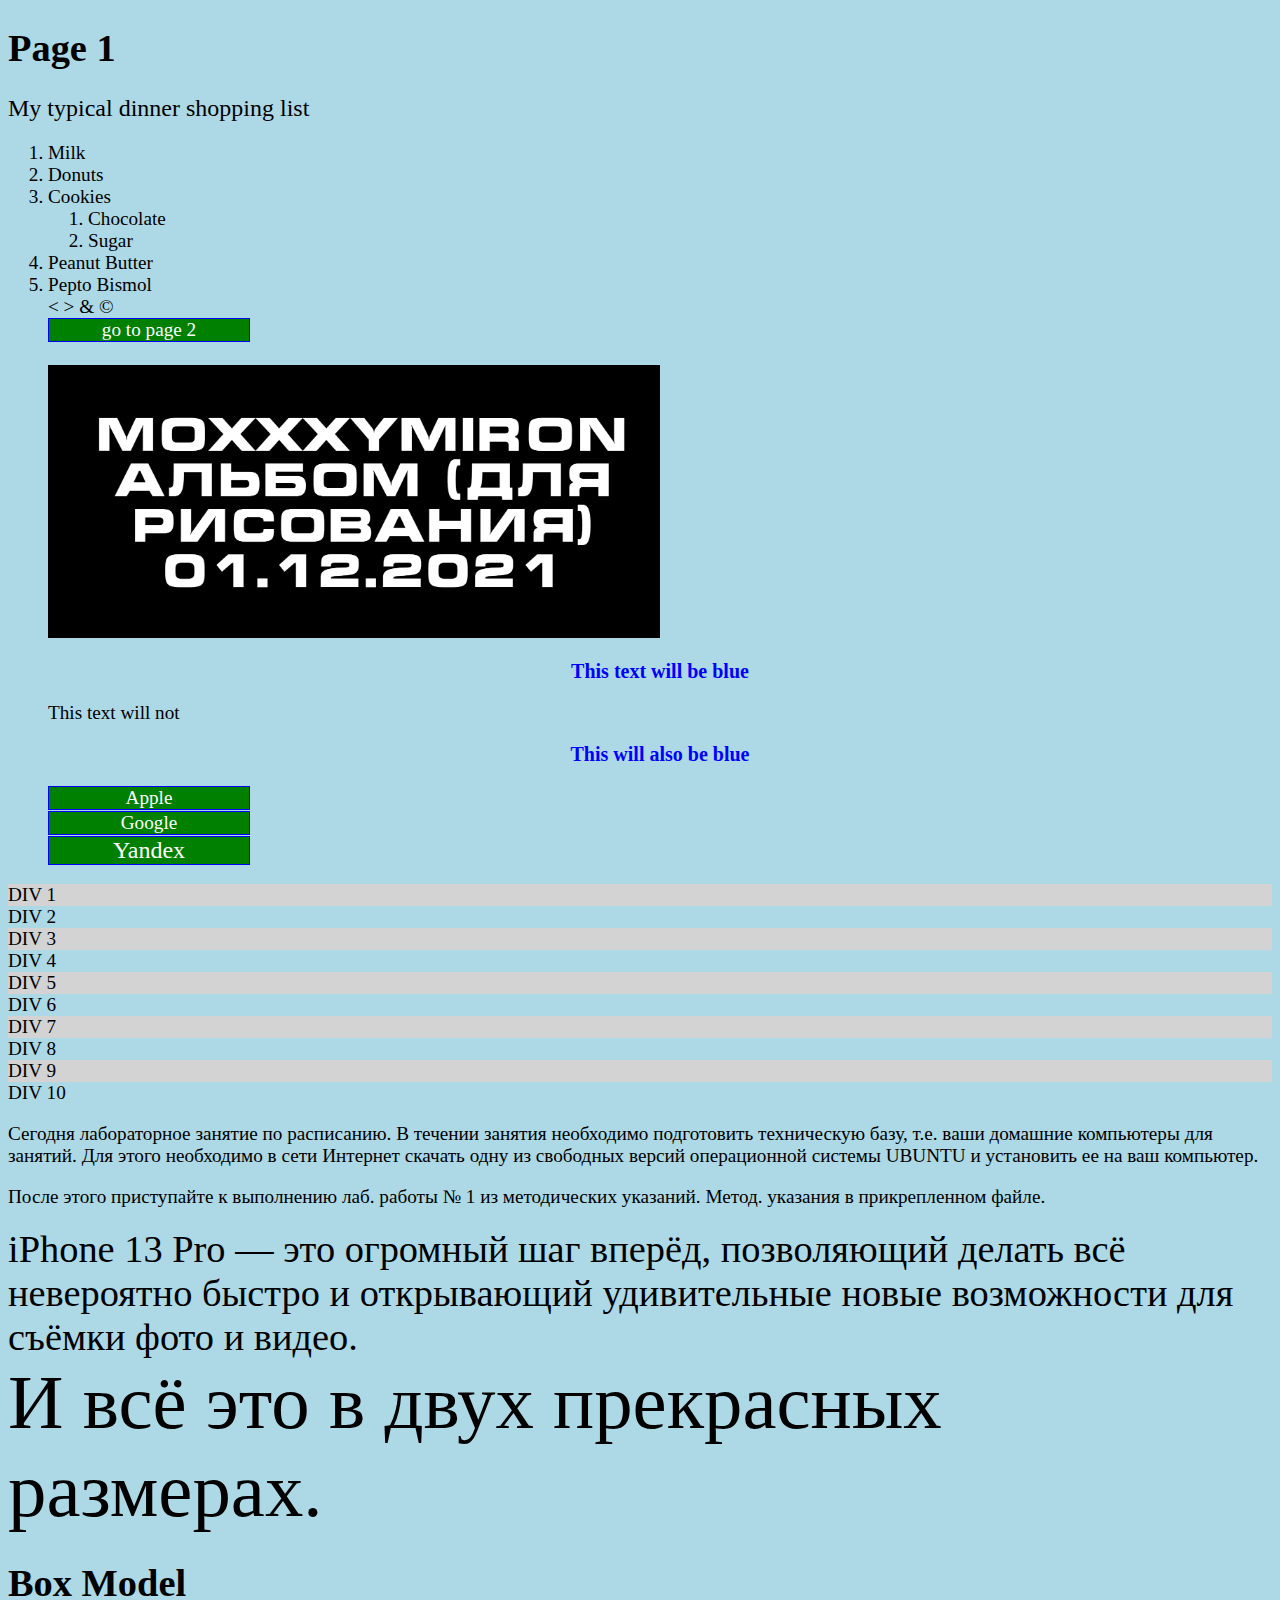
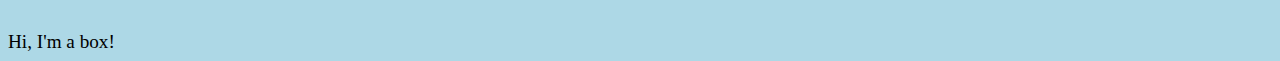
==== site/index.html @ 5638ed01 "Update index.html" ====
<!DOCTYPE html>
<html>
<head>
	<meta charset="utf-8">
	<title>Oh hi Mark</title>
	<link rel="stylesheet" type="text/css" href="style.css">
</head>
<body>
	<h1>Page 1 </h1>
	<div>
		<font size = 5>My typical dinner shopping list</font>
		<ol>
			<li>Milk</li>
			<li>Donuts</li>
			<li>Cookies
				<ol>
					<li>Chocolate</li>
					<li>Sugar</li>
				</ol></li>
			<li>Peanut Butter</li>
			<li>Pepto Bismol</li>
			&lt; &gt; &amp; &copy;
			<a href="Page 2.html" title="Go to page 2">go to page 2</a>
			<br>
			<img src="picture.png" width="50%">
			<h2>This text will be blue</h2>
			<p>This text will not</p>
			<h2>This will also be blue</h2>
		</ol>
	</div>

	<div class="buttons">
		<ul>
			<li><a href="https://apple.com">Apple</a></li>
			<li><a href="https://google.com">Google</a></li>
			<li><a href="https://yandex.com">Yandex</a></li>
		</ul>
	</div>

	<section>
		<div>DIV 1</div>
		<div>DIV 2</div>
		<div>DIV 3</div>
		<div>DIV 4</div>
		<div>DIV 5</div>
		<div>DIV 6</div>
		<div>DIV 7</div>
		<div>DIV 8</div>
		<div>DIV 9</div>
		<div>DIV 10</div>
	</section>

	<div>
		<p>
			Сегодня лабораторное занятие по расписанию.

			В течении занятия необходимо подготовить техническую базу, т.е. ваши домашние компьютеры для занятий. Для этого необходимо в сети Интернет скачать одну из свободных версий операционной системы UBUNTU и установить ее на ваш компьютер.
		</p>

		<p class="big-italic">
			После этого приступайте к выполнению лаб. работы № 1 из методических указаний.

			Метод. указания в прикрепленном файле.
		</p>

		<div style="font-size: 2em;">
			iPhone 13 Pro — это огромный шаг вперёд, позволяющий делать всё невероятно быстро и открывающий удивительные новые возможности для съёмки фото и видео.
			<div style="font-size: 2em;">
				И всё это в двух прекрасных размерах.
			</div>
		</div>
	</div>

	<h1>Box Model</h1>

	<div id="box">
		<div id="content">
			Hi, I'm a box!
		</div>
	</div>
</body>
</html>
---- site/style.css ----
body {
	background-color: lightblue;
	font-size: 120%;
}

h2 {
	color: blue;
		font-size: 20px;
		text-align: center;
}

div.buttons li {
	list-style: none;
}

a:link, a:visited {
	text-decoration: none;
	font-family: Calibri;
	background-color: green;
	border: 1px solid blue;
	color: white;
	display: block;
	width: 200px;
	text-align: center;
	margin-bottom: 1px;
}

a:hover, a:active {
	background-color: red;
}

div.buttons li:nth-child(3) {
	font-size: 24px;
}

section div:nth-child(odd) {
	background-color: lightgrey;
}

section div:nth-child(4):hover {
	background-color: grey;
	cursor: pointer;
}
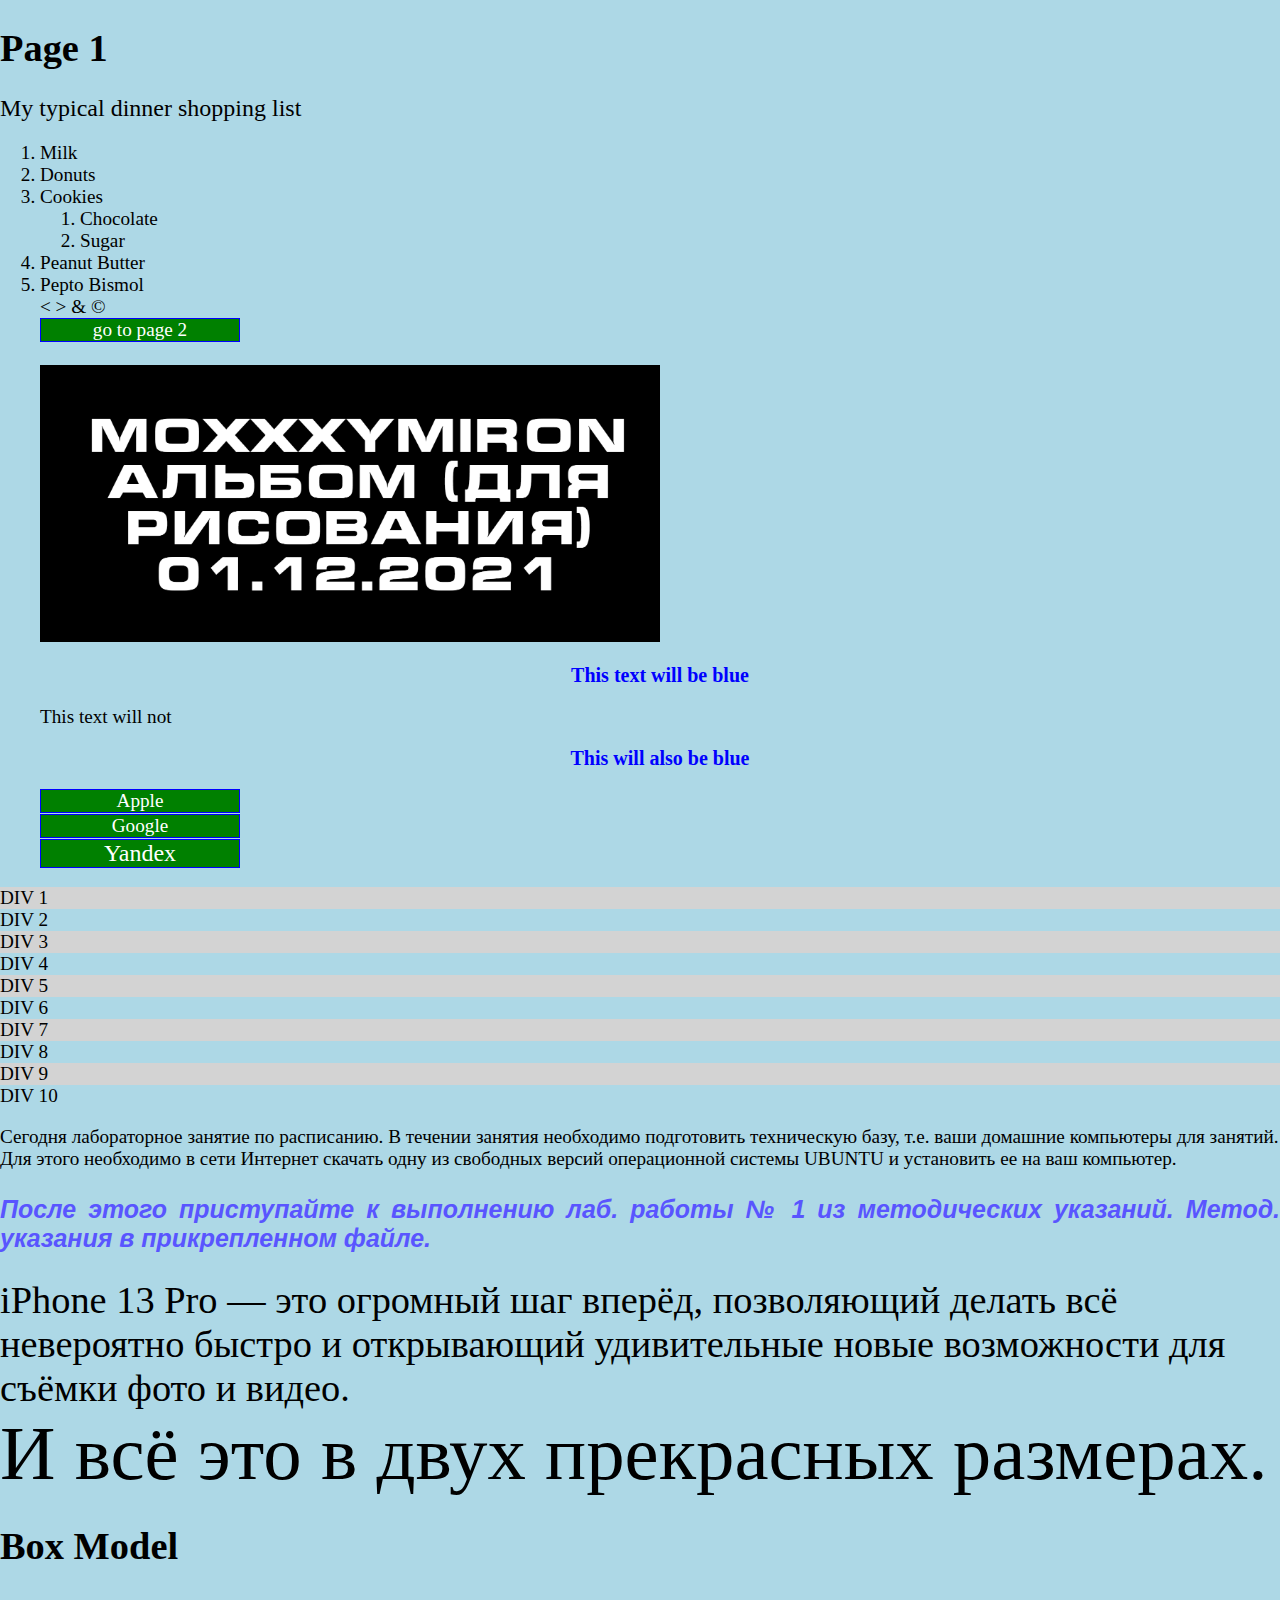
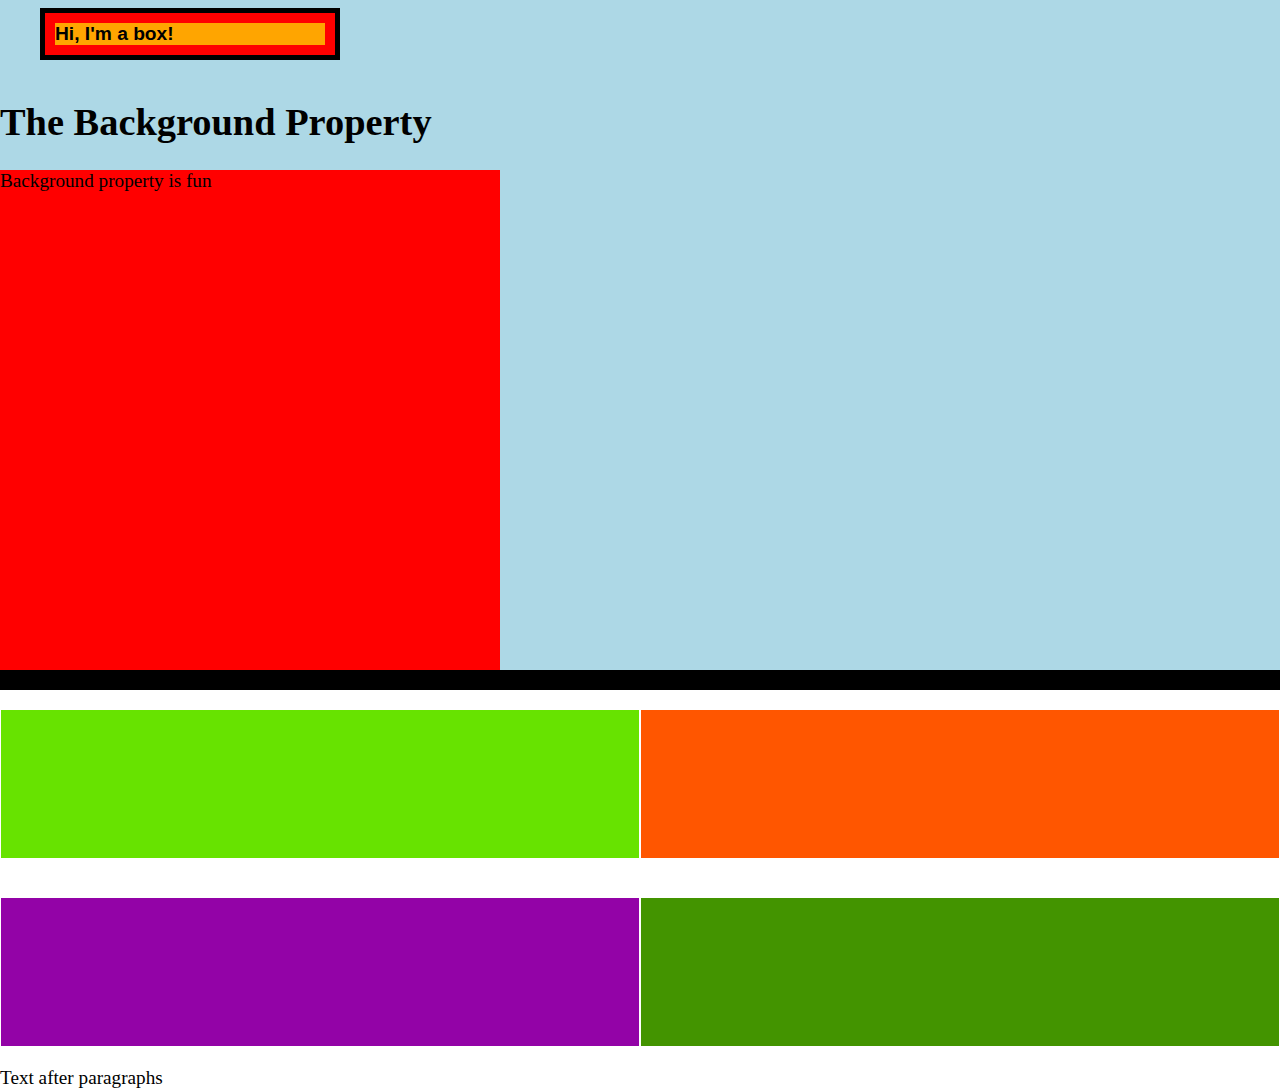
==== commit 2561d0b3: "Flex design" ====
--- a/site/index.html
+++ b/site/index.html
@@ -78,5 +78,18 @@
 			Hi, I'm a box!
 		</div>
 	</div>
+
+	<h1>The Background Property</h1>
+	<div id="bg">Background property is fun</div>
+
+	<title>Floating elements</title>
+	<div style="background-color:black; padding-top:20px;">
+		<p id="p1"></p>
+		<p id="p2"></p>
+		<p id="p3"></p>
+		<p id="p4"></p>
+		<section style="background-color: white">Text after paragraphs</section>
+	</div>
+	
 </body>
 </html>--- a/site/style.css
+++ b/site/style.css
@@ -1,6 +1,12 @@
+* {
+	box-sizing: border-box;
+}
+
 body {
 	background-color: lightblue;
 	font-size: 120%;
+	margin: 0;
+	padding: 0;
 }
 
 h2 {
@@ -40,4 +46,67 @@
 section div:nth-child(4):hover {
 	background-color: grey;
 	cursor: pointer;
+}
+
+p.big-italic {
+	font-family: Arial, Helvetica, sans-serif;
+	font-size: 130%;
+	color: #5955ff;
+	font-weight: 700;
+	font-style: italic;
+	text-align: justify;
+}
+
+#box {
+	background-color: red;
+	padding: 10px;
+	border: 5px solid black;
+	margin: 40px;
+	width: 300px;
+}
+
+#content {
+	background-color: orange;
+	font-family: Helvetica;
+	font-weight: bold;
+}
+
+#bg {
+	width: 500px;
+	height: 500px;
+	background-color: red;
+}
+
+#p1 {
+	background-color: #67E300;
+	width: 50%;
+	height: 150px;
+	border: 1px solid white;
+	clear: right;
+	float: left;
+}
+
+#p2 {
+	background-color: #FF5600;
+	width: 50%;
+	height: 150px;
+	border: 1px solid white;
+	float: left;
+}
+
+#p3 {
+	background-color: #9303A7;
+	width: 50%;
+	height: 150px;
+	border: 1px solid white;
+	clear: right;
+	float: left;
+}
+
+#p4 {
+	background-color: #439400;
+	width: 50%;
+	height: 150px;
+	border: 1px solid white;
+	float: left;
 }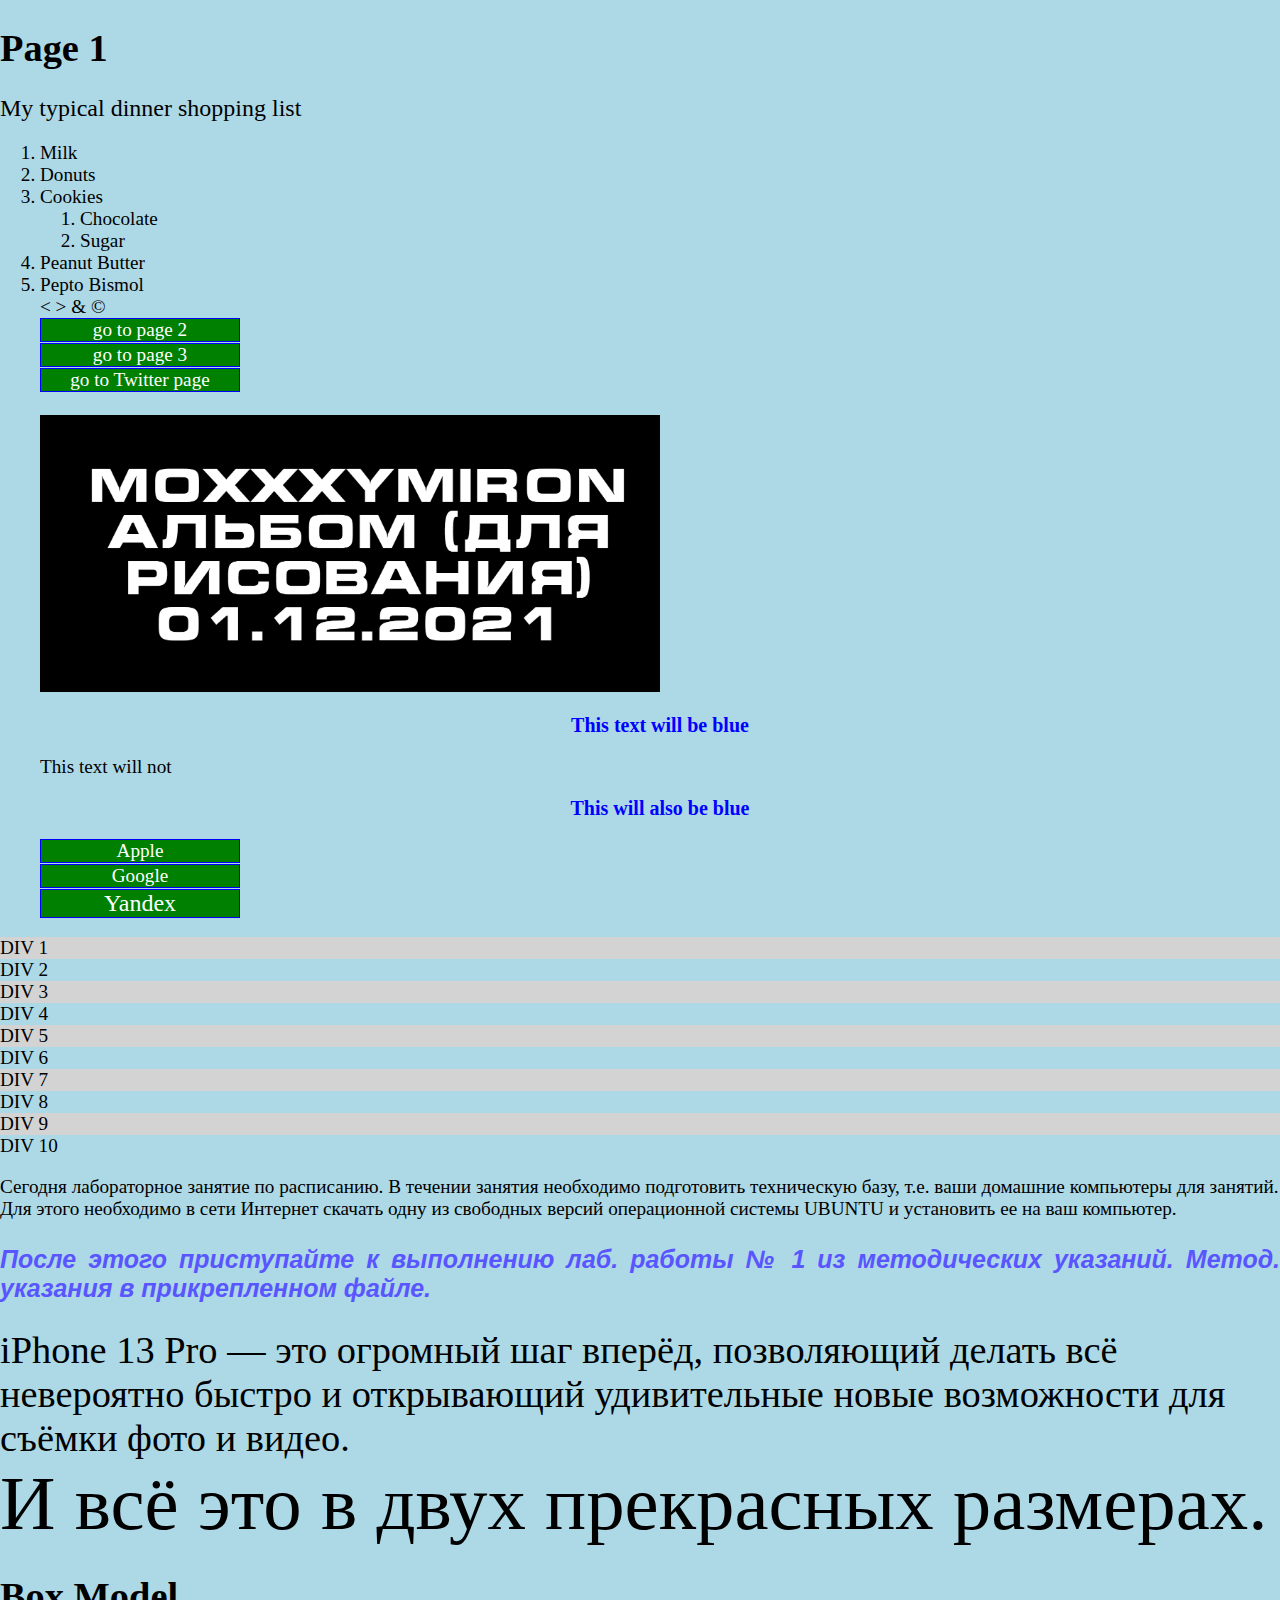
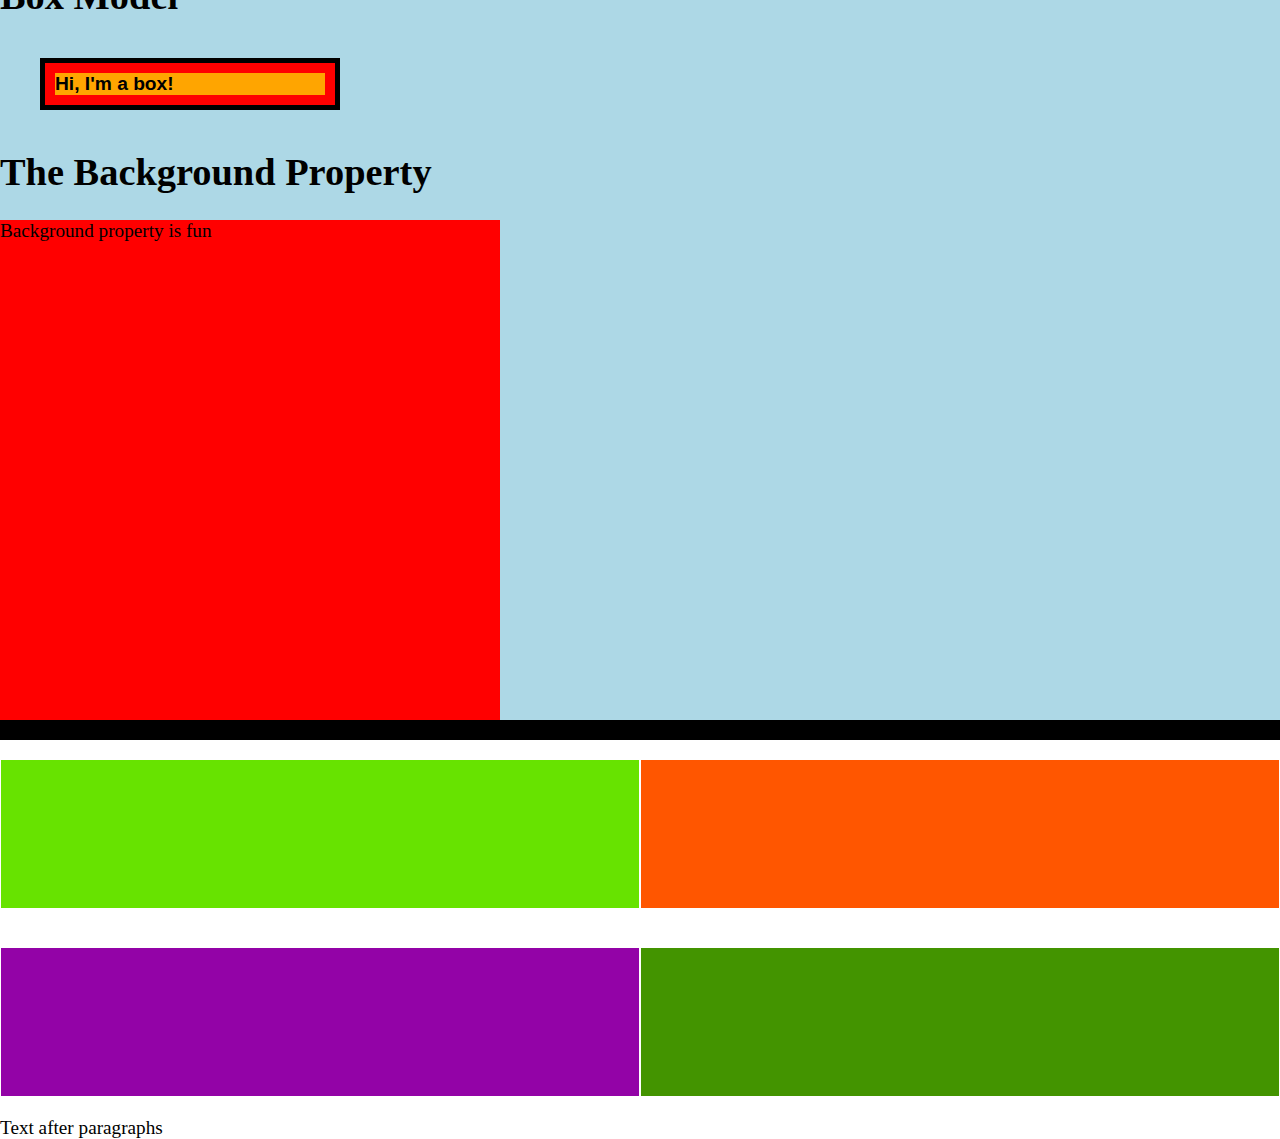
==== commit 3ca18fca: "Update index.html" ====
--- a/site/index.html
+++ b/site/index.html
@@ -2,6 +2,7 @@
 <html>
 <head>
 	<meta charset="utf-8">
+	<meta name="viewport" content="width=device-width, initial-scale=1">
 	<title>Oh hi Mark</title>
 	<link rel="stylesheet" type="text/css" href="style.css">
 </head>
@@ -21,6 +22,8 @@
 			<li>Pepto Bismol</li>
 			&lt; &gt; &amp; &copy;
 			<a href="Page 2.html" title="Go to page 2">go to page 2</a>
+			<a href="Page 3.html" title="Go to page 3">go to page 3</a>
+			<a href="TwitterPage.html" title="Go to Twitter page">go to Twitter page</a>
 			<br>
 			<img src="picture.png" width="50%">
 			<h2>This text will be blue</h2>
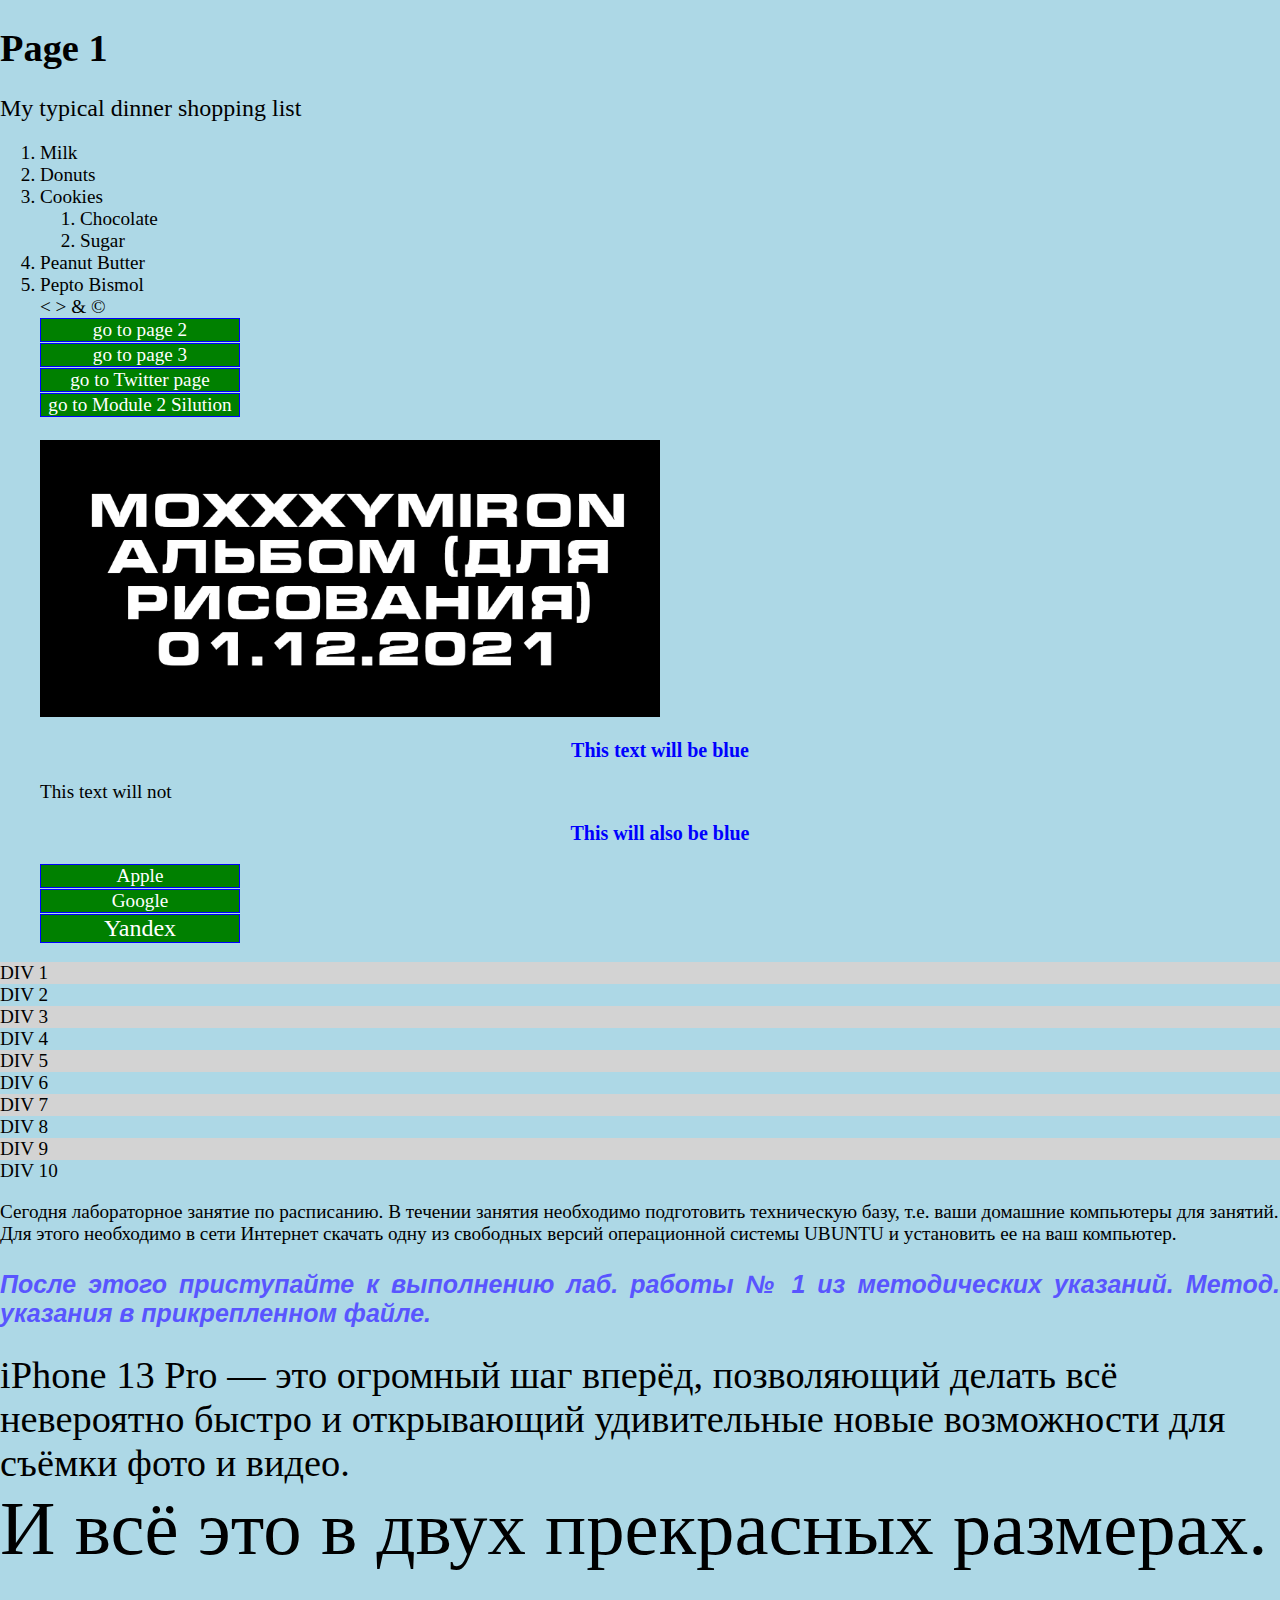
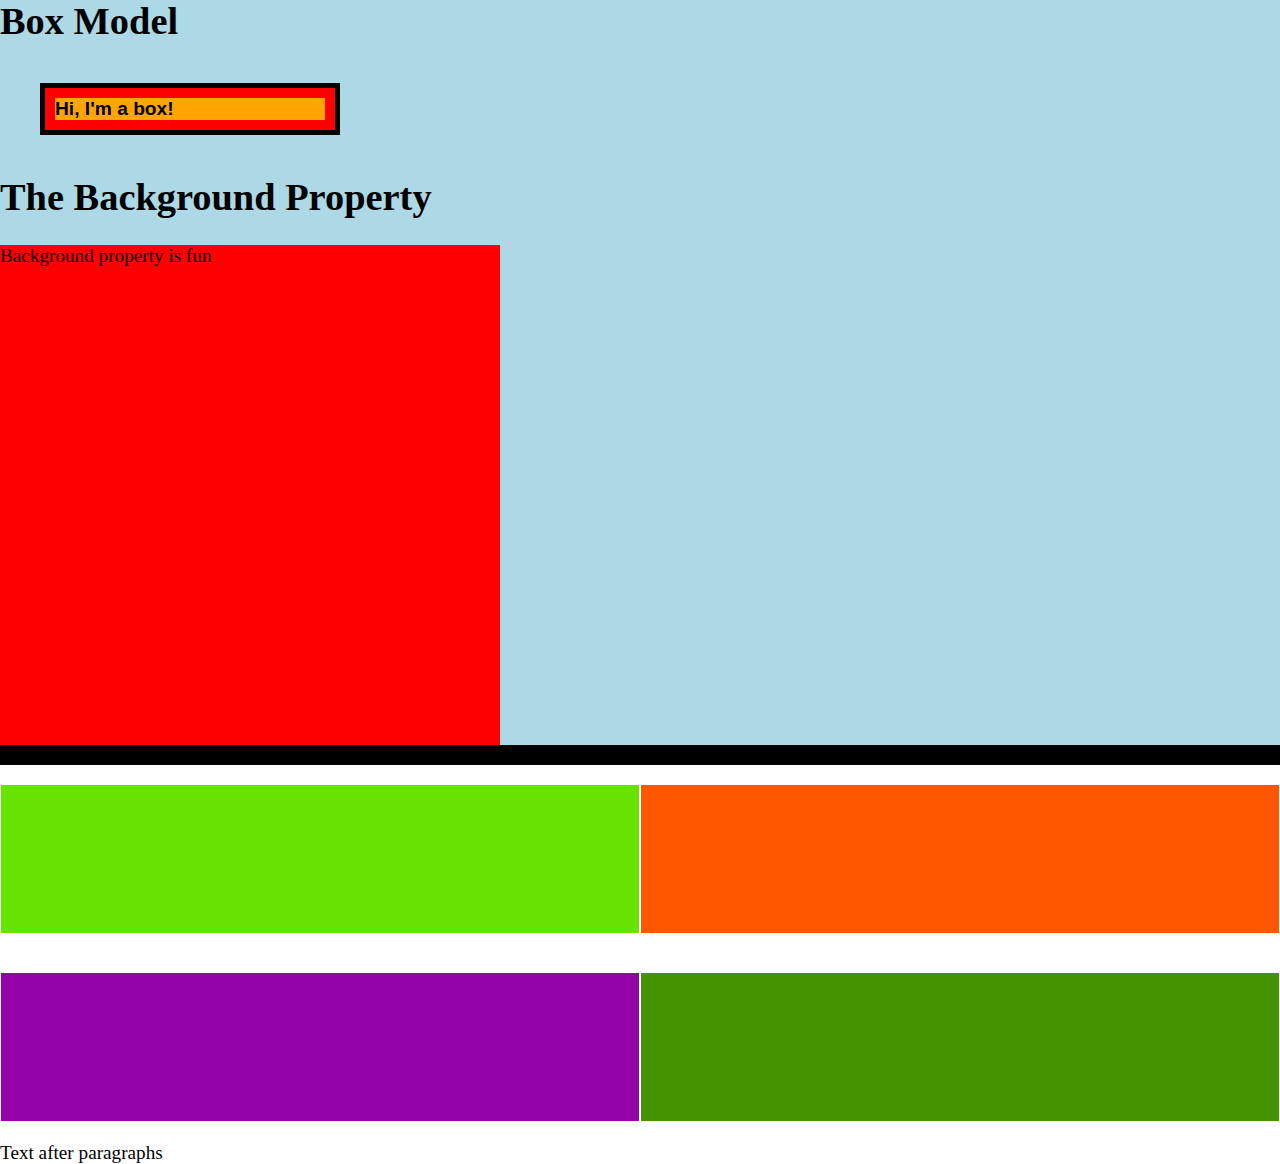
==== commit 6f4716f2: "Update index.html" ====
--- a/site/index.html
+++ b/site/index.html
@@ -2,7 +2,6 @@
 <html>
 <head>
 	<meta charset="utf-8">
-	<meta name="viewport" content="width=device-width, initial-scale=1">
 	<title>Oh hi Mark</title>
 	<link rel="stylesheet" type="text/css" href="style.css">
 </head>
@@ -23,7 +22,8 @@
 			&lt; &gt; &amp; &copy;
 			<a href="Page 2.html" title="Go to page 2">go to page 2</a>
 			<a href="Page 3.html" title="Go to page 3">go to page 3</a>
-			<a href="TwitterPage.html" title="Go to Twitter page">go to Twitter page</a>
+			<a href="Twitter\TwitterPage.html" title="Go to Twitter page">go to Twitter page</a>
+			<a href="Module2Assignment\INDEX.html" title="Go to Module 2 Solution">go to Module 2 Silution</a>
 			<br>
 			<img src="picture.png" width="50%">
 			<h2>This text will be blue</h2>
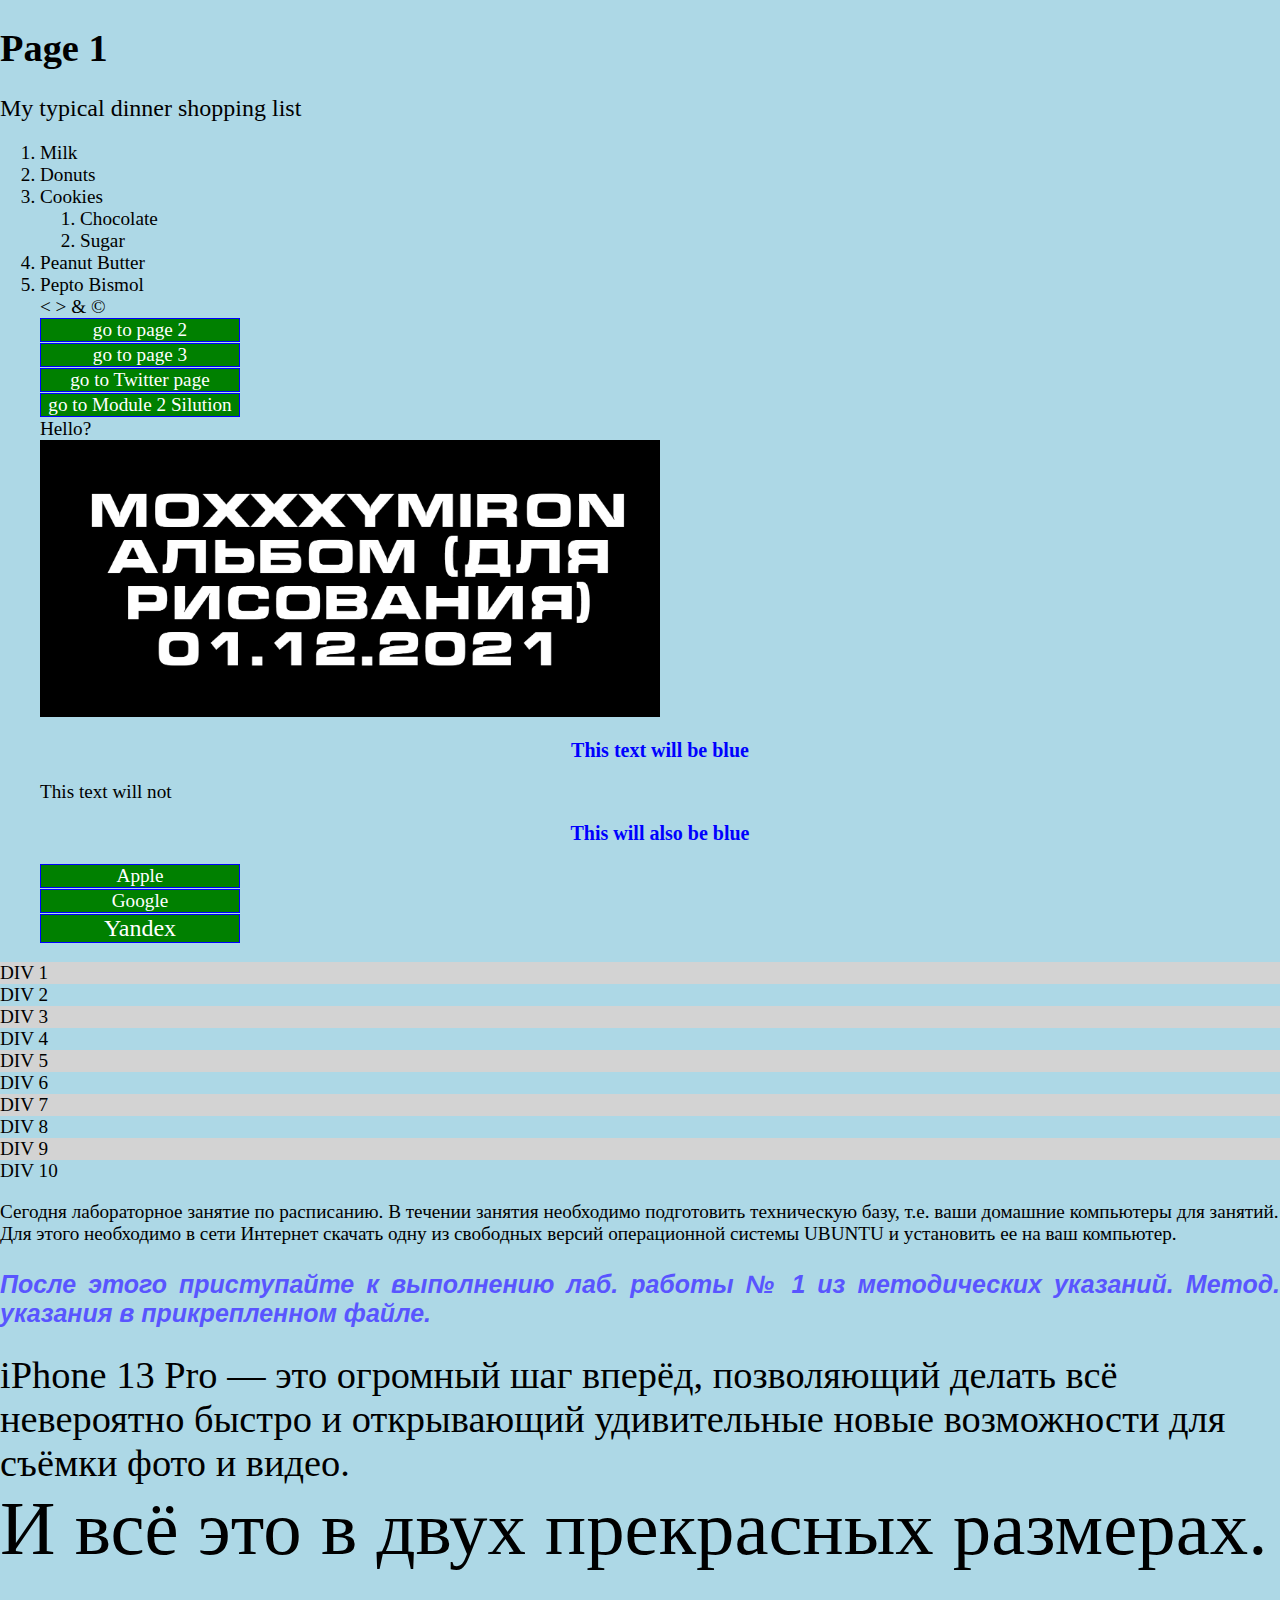
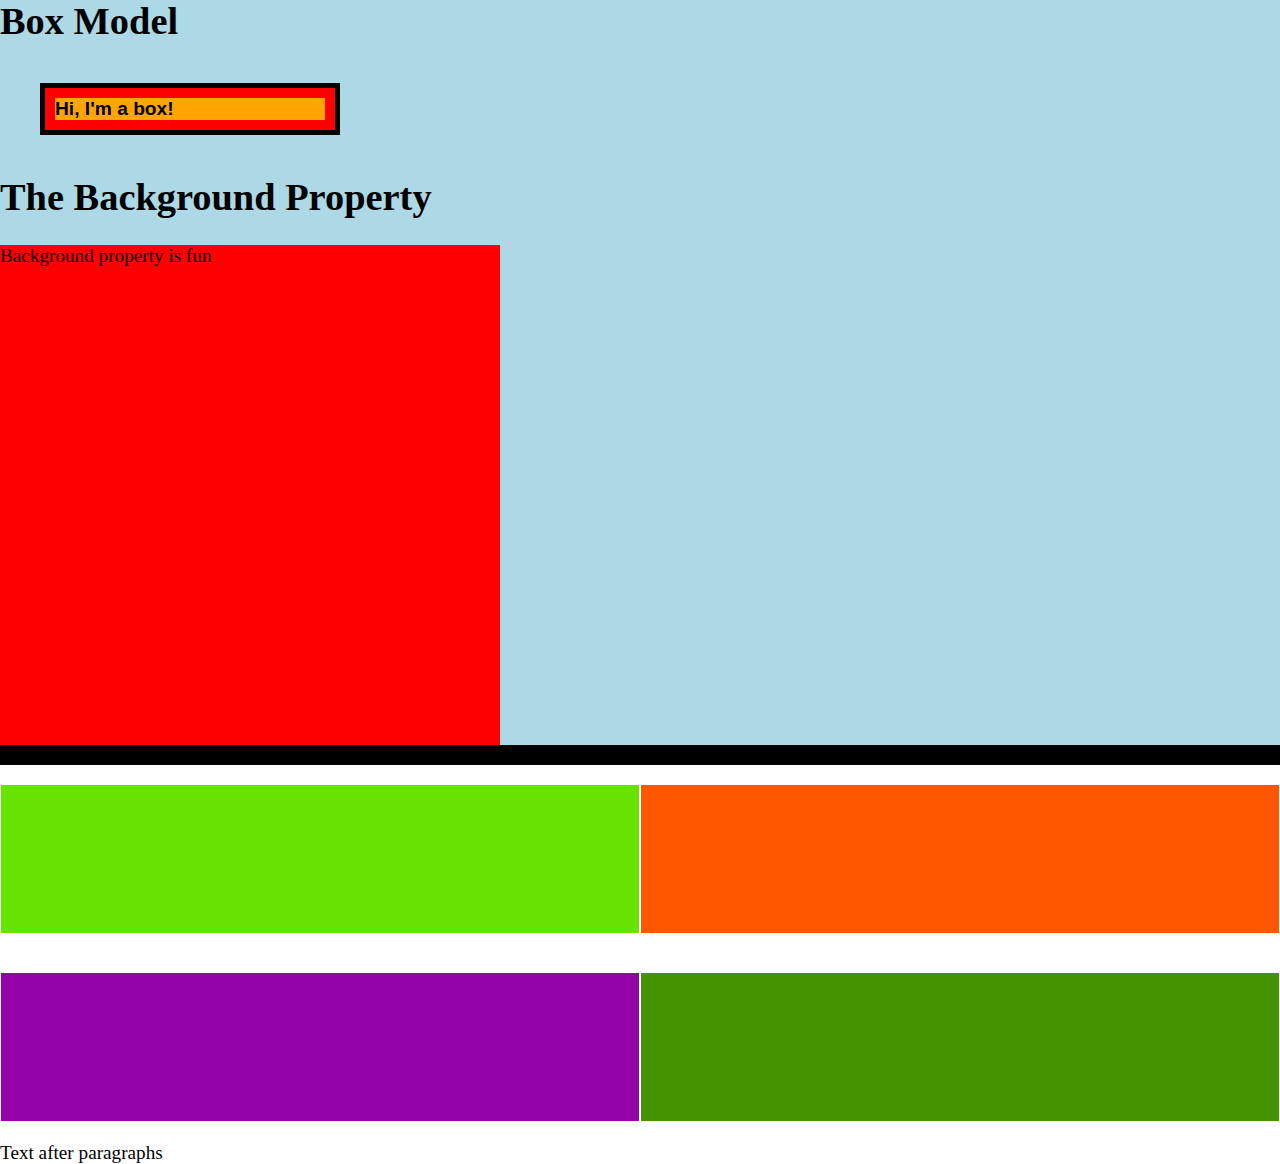
==== commit 98ae7ce5: "Perfectly Solved" ====
--- a/site/index.html
+++ b/site/index.html
@@ -24,6 +24,7 @@
 			<a href="Page 3.html" title="Go to page 3">go to page 3</a>
 			<a href="Twitter\TwitterPage.html" title="Go to Twitter page">go to Twitter page</a>
 			<a href="Module2Assignment\INDEX.html" title="Go to Module 2 Solution">go to Module 2 Silution</a>
+			Hello?
 			<br>
 			<img src="picture.png" width="50%">
 			<h2>This text will be blue</h2>
